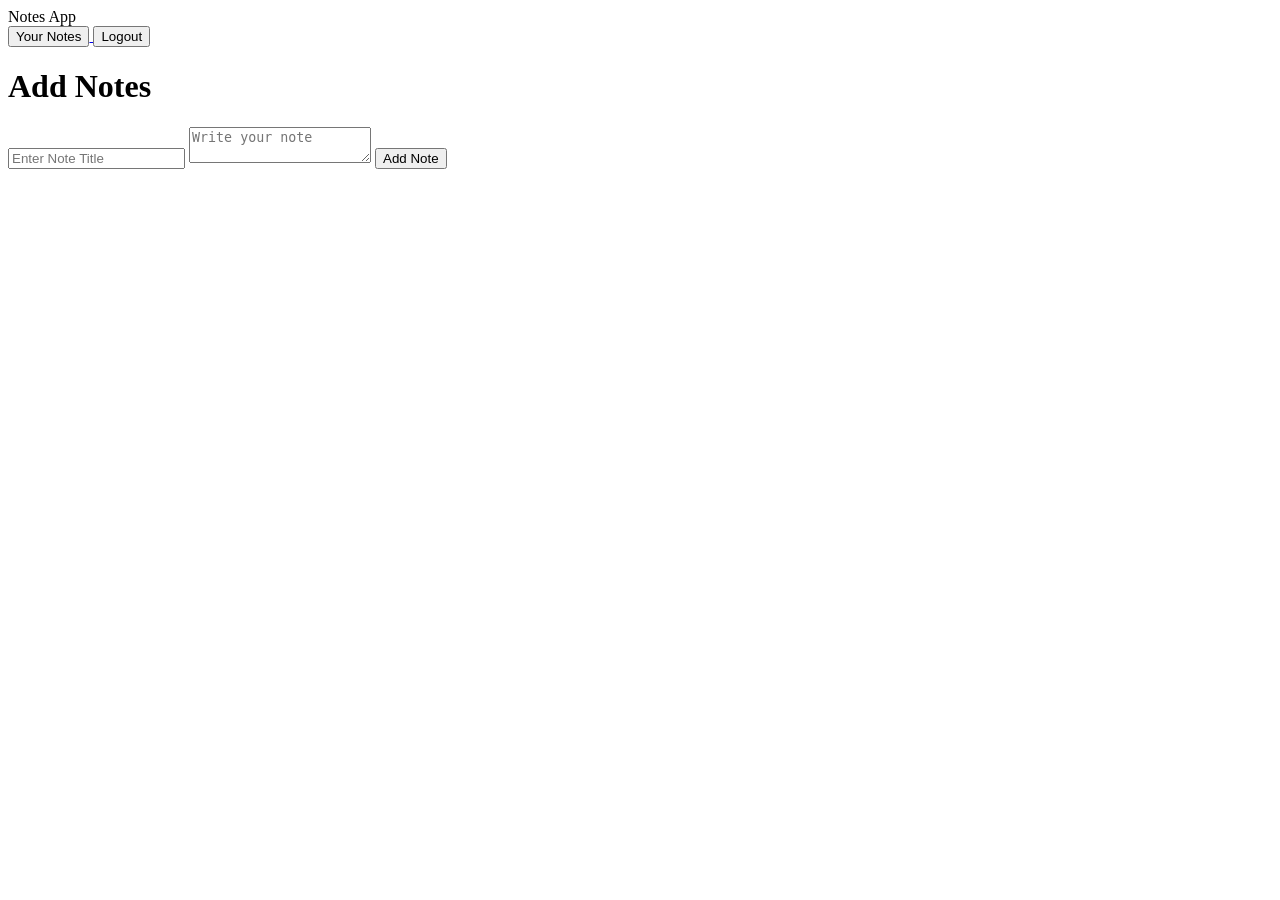
==== backend/templates/index.html @ 6fb9c842 "Initial Notes App Project" ====
<!DOCTYPE html>
<html>

<head>

    <title>Notes App</title>

    <link rel="stylesheet" href="{{ url_for('static', filename='style.css') }}">

</head>

<body>

    <div class="navbar">

        <div class="logo">
            Notes App
        </div>

        <div class="nav-links">

            <a href="/your-notes">
                <button>Your Notes</button>
            </a>

            <a href="/logout">
                <button>Logout</button>
            </a>

        </div>

    </div>

    <div class="form-container">

        <h1>Add Notes</h1>

        <form method="POST">

            <input type="text"
                   name="title"
                   placeholder="Enter Note Title">

            <textarea name="content"
                      placeholder="Write your note"></textarea>

            <button type="submit">
                Add Note
            </button>

        </form>

    </div>

</body>

</html>
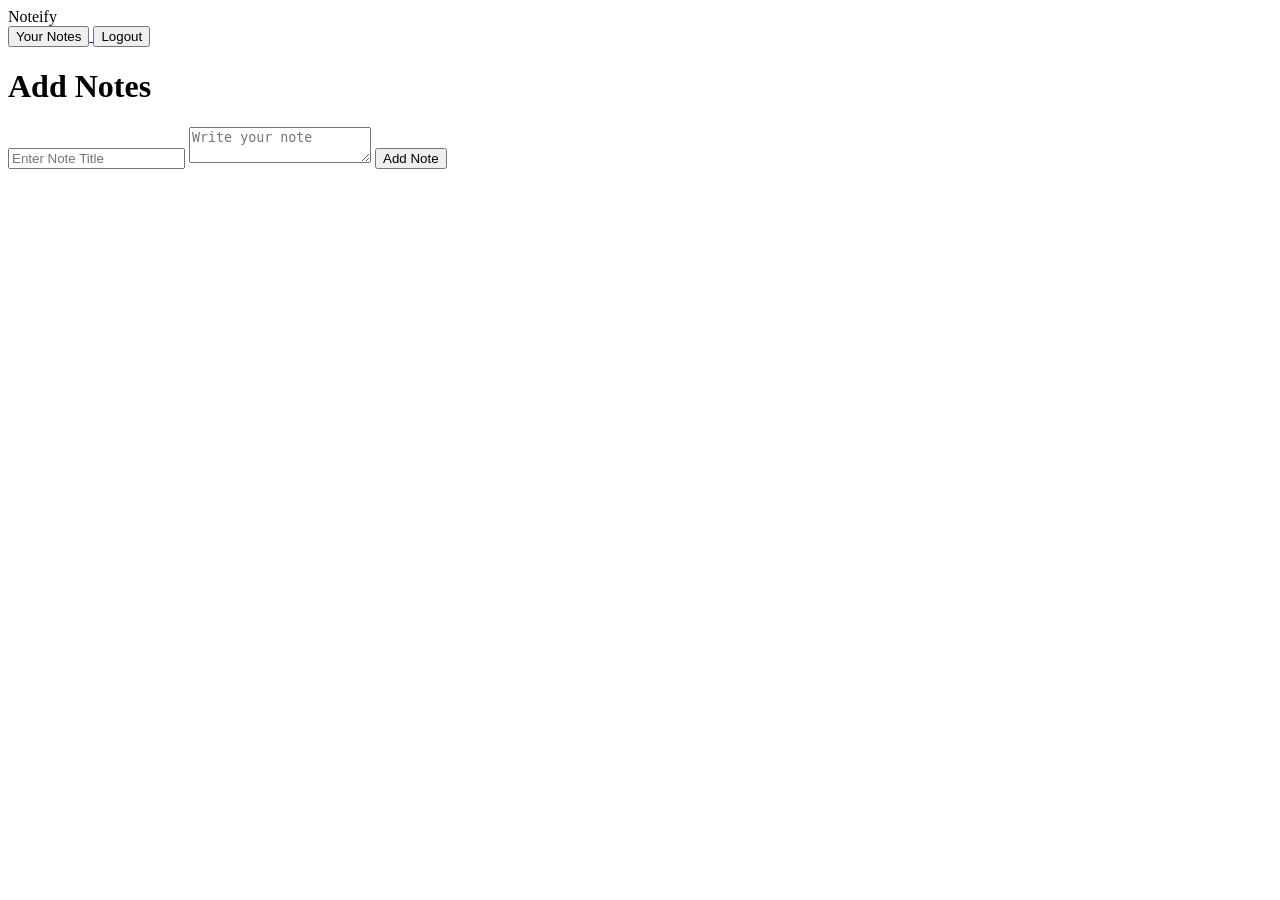
==== commit db691f2c: "rename the logo page" ====
--- a/backend/templates/index.html
+++ b/backend/templates/index.html
@@ -14,7 +14,7 @@
     <div class="navbar">
 
         <div class="logo">
-            Notes App
+           Noteify
         </div>
 
         <div class="nav-links">
